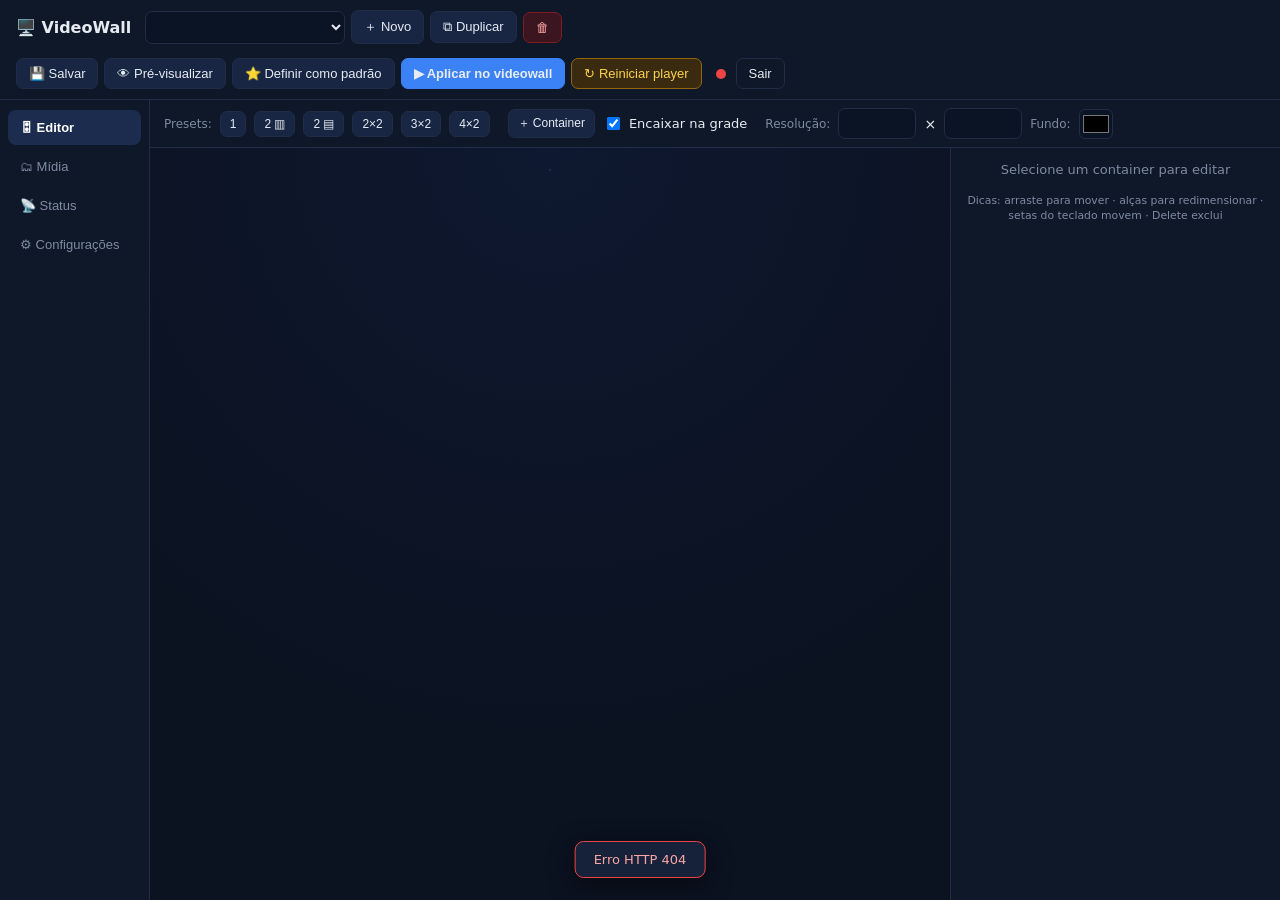
==== static/admin/index.html @ bae7da6b "VideoWall — plataforma de gestão de videowall corporativo para Ubuntu Aplicação web local (Python st" ====
<!doctype html>
<html lang="pt-BR">
<head>
<meta charset="utf-8">
<title>VideoWall — Administração</title>
<meta name="viewport" content="width=device-width, initial-scale=1">
<link rel="stylesheet" href="/static/admin/admin.css">
</head>
<body>

<header id="topbar">
  <div class="brand">🖥️ VideoWall</div>
  <div class="layout-bar">
    <select id="layoutSelect" title="Layout em edição"></select>
    <button class="btn" id="btnNewLayout" title="Criar novo layout">＋ Novo</button>
    <button class="btn" id="btnDupLayout" title="Duplicar layout">⧉ Duplicar</button>
    <button class="btn danger" id="btnDelLayout" title="Excluir layout">🗑</button>
  </div>
  <div class="grow"></div>
  <div class="actions">
    <span id="dirty" class="dirty" hidden>alterações não salvas</span>
    <button class="btn" id="btnSave">💾 Salvar</button>
    <button class="btn" id="btnPreview">👁 Pré-visualizar</button>
    <button class="btn" id="btnDefault">⭐ Definir como padrão</button>
    <button class="btn primary" id="btnApply">▶ Aplicar no videowall</button>
    <button class="btn warn" id="btnRestart" title="Recarrega o player sem reiniciar o computador">↻ Reiniciar player</button>
  </div>
  <div class="user">
    <span id="playerDot" class="dot off" title="Status do player"></span>
    <button class="btn ghost" id="btnLogout">Sair</button>
  </div>
</header>

<div id="defaultPassWarn" class="warnbar" hidden>
  ⚠ Você está usando a senha padrão (<b>admin/admin</b>). Altere em <a href="#" data-goto="config">Configurações</a>.
</div>

<div id="main">
  <nav id="sidebar">
    <button class="nav active" data-view="editor">🎛 Editor</button>
    <button class="nav" data-view="media">🗂 Mídia</button>
    <button class="nav" data-view="status">📡 Status</button>
    <button class="nav" data-view="config">⚙ Configurações</button>
  </nav>

  <!-- ===================== EDITOR ===================== -->
  <section id="view-editor" class="view active">
    <div id="editorToolbar">
      <div class="group">
        <span class="lbl">Presets:</span>
        <button class="btn sm preset" data-preset="1">1</button>
        <button class="btn sm preset" data-preset="2v" title="2 lado a lado">2 ▥</button>
        <button class="btn sm preset" data-preset="2h" title="2 empilhadas">2 ▤</button>
        <button class="btn sm preset" data-preset="2x2">2×2</button>
        <button class="btn sm preset" data-preset="3x2">3×2</button>
        <button class="btn sm preset" data-preset="4x2">4×2</button>
      </div>
      <div class="group">
        <button class="btn sm" id="btnAddContainer">＋ Container</button>
        <label class="chk"><input type="checkbox" id="snapToggle" checked> Encaixar na grade</label>
      </div>
      <div class="group">
        <span class="lbl">Resolução:</span>
        <input class="num" id="layW" type="number" min="320" step="10"> ×
        <input class="num" id="layH" type="number" min="240" step="10">
        <span class="lbl">Fundo:</span>
        <input id="layBg" type="color" value="#000000">
      </div>
    </div>
    <div id="editorBody">
      <div id="canvasWrap"><div id="canvas"></div></div>
      <aside id="props">
        <div id="propsEmpty" class="muted center">Selecione um container para editar<br><br>
          <small>Dicas: arraste para mover · alças para redimensionar · setas do teclado movem · Delete exclui</small>
        </div>
        <div id="propsForm" hidden>
          <h3 id="propTitle">Container</h3>
          <div class="frow"><label>Nome</label><input id="pName"></div>
          <div class="frow4">
            <label>X<input id="pX" type="number" step="10"></label>
            <label>Y<input id="pY" type="number" step="10"></label>
            <label>Largura<input id="pW" type="number" step="10"></label>
            <label>Altura<input id="pH" type="number" step="10"></label>
          </div>
          <div class="frow3">
            <label>Camada (z)<input id="pZ" type="number"></label>
            <label>Ajuste do conteúdo
              <select id="pFit">
                <option value="contain">Manter proporção</option>
                <option value="cover">Preencher (cortar)</option>
                <option value="fill">Esticar</option>
              </select>
            </label>
            <label>Fundo<input id="pBg" type="color"></label>
          </div>
          <div class="frow checks">
            <label class="chk"><input type="checkbox" id="pActive"> Ativo</label>
            <label class="chk"><input type="checkbox" id="pTitle"> Exibir título</label>
            <label class="chk"><input type="checkbox" id="pBorder"> Borda</label>
            <input id="pBorderColor" type="color" title="Cor da borda">
          </div>
          <div class="frow btnrow">
            <button class="btn sm" id="btnDupContainer">⧉ Duplicar</button>
            <button class="btn sm" id="btnFullContainer" title="Ocupar todo o layout">⛶ Tela cheia</button>
            <button class="btn sm danger" id="btnDelContainer">🗑 Excluir</button>
          </div>

          <h3>Playlist de conteúdos</h3>
          <div id="playlist"></div>
          <button class="btn sm" id="btnAddContent">＋ Adicionar conteúdo</button>
        </div>
      </aside>
    </div>
  </section>

  <!-- ===================== MÍDIA ===================== -->
  <section id="view-media" class="view">
    <div class="viewhead">
      <h2>Biblioteca de mídia</h2>
      <div class="group">
        <button class="btn sm" id="btnMediaUp" hidden>← Voltar</button>
        <span id="mediaPath" class="lbl mono">/</span>
        <div class="grow"></div>
        <button class="btn sm" id="btnNewFolder">＋ Pasta</button>
        <button class="btn sm primary" id="btnUpload">⬆ Enviar arquivos</button>
        <input type="file" id="fileInput" multiple hidden
               accept=".jpg,.jpeg,.png,.webp,.gif,.svg,.bmp,.mp4,.webm,.mkv,.ogv,.mov,.pdf">
      </div>
    </div>
    <div id="uploadProgress" hidden><div id="uploadBar"></div><span id="uploadLabel"></span></div>
    <div id="mediaGrid"></div>
  </section>

  <!-- ===================== STATUS ===================== -->
  <section id="view-status" class="view">
    <div class="viewhead"><h2>Status do videowall</h2>
      <div class="group"><button class="btn sm" id="btnRefreshStatus">↻ Atualizar</button>
      <button class="btn sm" id="btnClearLogs">🧹 Limpar logs</button></div>
    </div>
    <div id="statusCards" class="cards"></div>
    <h3 class="subhead">Logs do player</h3>
    <table id="logTable"><thead><tr><th>Quando</th><th>Nível</th><th>Origem</th><th>Mensagem</th></tr></thead><tbody></tbody></table>
  </section>

  <!-- ===================== CONFIG ===================== -->
  <section id="view-config" class="view">
    <div class="viewhead"><h2>Configurações</h2></div>
    <div class="cards">
      <div class="card">
        <h3>Segurança</h3>
        <div class="frow"><label>Senha atual</label><input id="cfgCur" type="password"></div>
        <div class="frow"><label>Nova senha</label><input id="cfgNew" type="password"></div>
        <button class="btn sm primary" id="btnChangePass">Alterar senha</button>
        <div id="passMsg" class="muted"></div>
      </div>
      <div class="card">
        <h3>Exibição</h3>
        <label class="chk"><input type="checkbox" id="cfgLock"> Bloquear interface do player
          (oculta cursor e impede cliques nos conteúdos)</label>
        <p class="muted">Aplicado imediatamente ao salvar — o player recarrega sozinho.</p>
        <button class="btn sm primary" id="btnSaveDisplay">Salvar exibição</button>
      </div>
      <div class="card">
        <h3>Backup de configuração</h3>
        <p class="muted">Exporta layouts, containers e playlists em JSON (não inclui arquivos de mídia).</p>
        <div class="group">
          <button class="btn sm" id="btnExport">⬇ Exportar</button>
          <button class="btn sm warn" id="btnImport">⬆ Importar (substitui tudo)</button>
          <input type="file" id="importInput" accept=".json" hidden>
        </div>
      </div>
      <div class="card">
        <h3>Testar URL</h3>
        <div class="frow"><label>URL do site/dashboard</label><input id="cfgTestUrl" placeholder="https://..."></div>
        <button class="btn sm" id="btnTestUrl">Testar carregamento</button>
        <div id="testUrlMsg" class="muted"></div>
      </div>
    </div>
  </section>
</div>

<!-- ===================== MODAIS ===================== -->
<div id="modalBack" hidden>
  <div id="contentModal" class="modal" hidden>
    <h3 id="cmTitle">Conteúdo</h3>
    <div class="frow"><label>Nome amigável</label><input id="cmName"></div>
    <div class="frow"><label>Tipo</label>
      <select id="cmType">
        <option value="web">Site / Dashboard (URL)</option>
        <option value="image">Imagem</option>
        <option value="video">Vídeo</option>
        <option value="image_folder">Pasta de imagens (rotação)</option>
      </select>
    </div>
    <div class="frow"><label id="cmSourceLbl">URL</label>
      <div class="inline">
        <input id="cmSource" placeholder="https://...">
        <button class="btn sm" id="cmBrowse" hidden>Procurar…</button>
        <button class="btn sm" id="cmTest" title="Testar URL">Testar</button>
      </div>
      <div id="cmTestMsg" class="muted"></div>
    </div>
    <div class="frow3">
      <label>Tempo de exibição (s)
        <input id="cmDuration" type="number" min="0" value="60">
        <small id="cmDurHint">0 = vídeo até o fim / conteúdo fixo</small>
      </label>
      <label id="cmRefreshWrap">Recarregar a cada (s)
        <input id="cmRefresh" type="number" min="0" value="0">
        <small>0 = não recarregar</small>
      </label>
      <label id="cmVolumeWrap">Volume (0–100)
        <input id="cmVolume" type="number" min="0" max="100" value="0">
        <small>0 = mudo</small>
      </label>
      <label id="cmIntervalWrap">Trocar imagem a cada (s)
        <input id="cmInterval" type="number" min="2" value="10">
      </label>
    </div>
    <div class="frow checks">
      <label class="chk"><input type="checkbox" id="cmActive" checked> Ativo</label>
      <label class="chk" id="cmLoopWrap"><input type="checkbox" id="cmLoop"> Vídeo em loop</label>
    </div>
    <div class="frow btnrow right">
      <button class="btn" id="cmCancel">Cancelar</button>
      <button class="btn primary" id="cmSave">Salvar conteúdo</button>
    </div>
  </div>

  <div id="pickerModal" class="modal" hidden>
    <h3>Escolher arquivo de mídia</h3>
    <div class="group">
      <button class="btn sm" id="pkUp" hidden>← Voltar</button>
      <span id="pkPath" class="lbl mono">/</span>
    </div>
    <div id="pkGrid" class="pkgrid"></div>
    <div class="frow btnrow right"><button class="btn" id="pkCancel">Cancelar</button></div>
  </div>

  <div id="confirmModal" class="modal" hidden>
    <h3 id="cfTitle">Confirmar</h3>
    <p id="cfText"></p>
    <div class="frow btnrow right">
      <button class="btn" id="cfNo">Cancelar</button>
      <button class="btn danger" id="cfYes">Confirmar</button>
    </div>
  </div>

  <div id="promptModal" class="modal" hidden>
    <h3 id="prTitle">Informe</h3>
    <div class="frow"><input id="prInput"></div>
    <div class="frow btnrow right">
      <button class="btn" id="prNo">Cancelar</button>
      <button class="btn primary" id="prYes">OK</button>
    </div>
  </div>
</div>

<div id="toast" hidden></div>
<script src="/static/admin/admin.js"></script>
</body>
</html>
---- static/admin/admin.css ----
/* VideoWall — painel administrativo */
:root{
  --bg:#0b1220; --panel:#0f1828; --card:#111b2e; --line:#1f2d47;
  --txt:#e7ecf3; --mut:#7d8ba1; --acc:#3b82f6; --ok:#34d399; --warn:#f59e0b; --err:#ef4444;
}
*{box-sizing:border-box}
html,body{margin:0;height:100%;background:var(--bg);color:var(--txt);
  font-family:system-ui,sans-serif;font-size:14px}
body{display:flex;flex-direction:column;overflow:hidden}
.grow{flex:1}
.muted{color:var(--mut);font-size:13px}
.center{text-align:center}
.mono{font-family:ui-monospace,monospace}
h2{margin:0;font-size:18px} h3{margin:18px 0 10px;font-size:14px;color:#aebbd0}
small{color:var(--mut)}

/* ---------- topo ---------- */
#topbar{display:flex;align-items:center;gap:14px;padding:10px 16px;
  background:var(--panel);border-bottom:1px solid var(--line);flex-wrap:wrap}
.brand{font-weight:700;font-size:16px;white-space:nowrap}
.layout-bar{display:flex;gap:6px;align-items:center}
.actions{display:flex;gap:6px;align-items:center;flex-wrap:wrap}
.user{display:flex;gap:10px;align-items:center}
.dot{width:10px;height:10px;border-radius:50%;display:inline-block}
.dot.on{background:var(--ok);box-shadow:0 0 6px var(--ok)}
.dot.off{background:var(--err)}
.dirty{color:var(--warn);font-size:12px}
.warnbar{background:#3a2b10;border-bottom:1px solid #6b4e16;color:#fbbf24;
  padding:7px 16px;font-size:13px}
.warnbar a{color:#fde68a}

/* ---------- botões e campos ---------- */
.btn{background:#182643;border:1px solid var(--line);color:var(--txt);border-radius:7px;
  padding:7px 12px;font-size:13px;cursor:pointer;white-space:nowrap}
.btn:hover{border-color:#33507e;filter:brightness(1.12)}
.btn.primary{background:var(--acc);border-color:var(--acc);font-weight:600}
.btn.danger{background:#3b1520;border-color:#7f1d1d;color:#fca5a5}
.btn.warn{background:#3a2b10;border-color:#92660f;color:#fcd34d}
.btn.ghost{background:transparent}
.btn.sm{padding:5px 9px;font-size:12px}
select,input[type=text],input[type=number],input[type=password],input:not([type]){
  background:#0b1424;border:1px solid var(--line);color:var(--txt);
  border-radius:7px;padding:7px 9px;font-size:13px;outline:none;max-width:100%}
select:focus,input:focus{border-color:var(--acc)}
input[type=color]{width:34px;height:30px;padding:1px;border:1px solid var(--line);
  border-radius:6px;background:#0b1424;cursor:pointer}
input.num{width:78px}
#layoutSelect{min-width:200px}
.lbl{color:var(--mut);font-size:12px}
.chk{display:flex;align-items:center;gap:6px;font-size:13px;color:var(--txt);cursor:pointer}
.group{display:flex;align-items:center;gap:8px;flex-wrap:wrap}

/* ---------- estrutura ---------- */
#main{flex:1;display:flex;min-height:0}
#sidebar{width:150px;background:var(--panel);border-right:1px solid var(--line);
  display:flex;flex-direction:column;padding:10px 8px;gap:4px}
.nav{background:transparent;border:0;color:var(--mut);text-align:left;padding:10px 12px;
  border-radius:8px;font-size:13px;cursor:pointer}
.nav:hover{color:var(--txt);background:#16213a}
.nav.active{color:#fff;background:#1b2c4f;font-weight:600}
.view{flex:1;display:none;flex-direction:column;min-width:0;overflow:auto;padding:14px}
.view.active{display:flex}
.viewhead{display:flex;align-items:center;gap:14px;margin-bottom:14px;flex-wrap:wrap}
.viewhead .group{flex:1}
.subhead{margin-top:24px}

/* ---------- editor ---------- */
#view-editor{padding:0}
#editorToolbar{display:flex;gap:18px;align-items:center;padding:8px 14px;flex-wrap:wrap;
  background:var(--panel);border-bottom:1px solid var(--line)}
#editorBody{flex:1;display:flex;min-height:0}
#canvasWrap{flex:1;overflow:auto;display:flex;align-items:flex-start;justify-content:center;
  padding:22px;background:
    radial-gradient(circle at 50% 0,#0e1830 0,#0b1220 70%)}
#canvas{position:relative;background:#000;outline:1px solid var(--line);
  background-image:
    linear-gradient(rgba(255,255,255,.045) 1px,transparent 1px),
    linear-gradient(90deg,rgba(255,255,255,.045) 1px,transparent 1px);
  flex:none}
.cbox{position:absolute;border:1px solid #2e4a7a;background:rgba(27,44,79,.55);
  color:#cdd9ec;overflow:hidden;cursor:move;user-select:none}
.cbox .cname{font-size:11px;font-weight:600;padding:3px 6px;white-space:nowrap;
  overflow:hidden;text-overflow:ellipsis;background:rgba(10,16,28,.55)}
.cbox .cinfo{position:absolute;bottom:2px;left:6px;font-size:10px;color:#8fa3c4}
.cbox .cbadge{position:absolute;top:3px;right:5px;font-size:10px;color:#8fa3c4}
.cbox.inactive{opacity:.4;border-style:dashed}
.cbox.selected{border:2px solid var(--acc);background:rgba(59,130,246,.22);z-index:999 !important}
.handle{position:absolute;width:10px;height:10px;background:var(--acc);border-radius:2px;z-index:3}
.h-nw{top:-5px;left:-5px;cursor:nwse-resize}   .h-n{top:-5px;left:calc(50% - 5px);cursor:ns-resize}
.h-ne{top:-5px;right:-5px;cursor:nesw-resize}  .h-e{top:calc(50% - 5px);right:-5px;cursor:ew-resize}
.h-se{bottom:-5px;right:-5px;cursor:nwse-resize}.h-s{bottom:-5px;left:calc(50% - 5px);cursor:ns-resize}
.h-sw{bottom:-5px;left:-5px;cursor:nesw-resize}.h-w{top:calc(50% - 5px);left:-5px;cursor:ew-resize}

#props{width:330px;border-left:1px solid var(--line);background:var(--panel);
  overflow-y:auto;padding:14px;flex:none}
#props h3:first-child{margin-top:0}
.frow{margin-bottom:10px}
.frow>label{display:block;color:var(--mut);font-size:12px;margin-bottom:4px}
.frow>input,.frow>select{width:100%}
.frow4{display:grid;grid-template-columns:1fr 1fr 1fr 1fr;gap:6px;margin-bottom:10px}
.frow3{display:grid;grid-template-columns:1fr 1fr 1fr;gap:6px;margin-bottom:10px}
.frow4 label,.frow3 label{display:flex;flex-direction:column;gap:4px;color:var(--mut);font-size:11px}
.frow4 input,.frow3 input,.frow3 select{width:100%}
.checks{display:flex;gap:14px;align-items:center}
.btnrow{display:flex;gap:8px}
.btnrow.right{justify-content:flex-end}

/* playlist */
#playlist{display:flex;flex-direction:column;gap:6px;margin-bottom:10px}
.pl-item{background:var(--card);border:1px solid var(--line);border-radius:8px;
  padding:8px 10px;display:flex;align-items:center;gap:8px}
.pl-item.inactive{opacity:.45}
.pl-type{font-size:16px;flex:none}
.pl-info{flex:1;min-width:0}
.pl-name{font-size:13px;white-space:nowrap;overflow:hidden;text-overflow:ellipsis}
.pl-meta{font-size:11px;color:var(--mut);white-space:nowrap;overflow:hidden;text-overflow:ellipsis}
.pl-actions{display:flex;gap:2px;flex:none}
.icobtn{background:transparent;border:0;color:var(--mut);cursor:pointer;font-size:13px;
  padding:3px 5px;border-radius:5px}
.icobtn:hover{color:#fff;background:#1b2c4f}

/* ---------- mídia ---------- */
#mediaGrid{display:grid;grid-template-columns:repeat(auto-fill,minmax(150px,1fr));gap:10px}
.mcard{background:var(--card);border:1px solid var(--line);border-radius:9px;overflow:hidden;
  cursor:pointer;position:relative}
.mcard:hover{border-color:#33507e}
.mthumb{height:92px;display:flex;align-items:center;justify-content:center;background:#0a0f1a;
  font-size:34px;overflow:hidden}
.mthumb img{width:100%;height:100%;object-fit:cover}
.mname{padding:7px 9px 2px;font-size:12px;white-space:nowrap;overflow:hidden;text-overflow:ellipsis}
.msize{padding:0 9px 8px;font-size:11px;color:var(--mut)}
.mdel{position:absolute;top:5px;right:5px;background:rgba(15,20,35,.85);border:1px solid var(--line);
  border-radius:6px;color:#fca5a5;cursor:pointer;padding:2px 7px;font-size:12px;display:none}
.mcard:hover .mdel{display:block}
#uploadProgress{margin-bottom:12px;background:var(--card);border:1px solid var(--line);
  border-radius:8px;padding:8px 12px;display:flex;align-items:center;gap:12px}
#uploadBar{height:8px;border-radius:5px;background:var(--acc);width:0;min-width:8px;
  transition:width .2s;flex:1;max-width:60%}
#uploadLabel{font-size:12px;color:var(--mut)}

/* ---------- status ---------- */
.cards{display:grid;grid-template-columns:repeat(auto-fit,minmax(280px,1fr));gap:14px}
.card{background:var(--card);border:1px solid var(--line);border-radius:10px;padding:16px}
.card h3{margin-top:0}
.bignum{font-size:26px;font-weight:700;margin-top:6px}
table{width:100%;border-collapse:collapse;font-size:12px;margin-top:10px}
th{color:var(--mut);text-align:left;font-weight:600;padding:6px 10px;border-bottom:1px solid var(--line)}
td{padding:6px 10px;border-bottom:1px solid #16213a;vertical-align:top}
td.lvl-error{color:#fca5a5}

/* ---------- modais ---------- */
#modalBack{position:fixed;inset:0;background:rgba(4,8,16,.72);z-index:100;
  display:flex;align-items:center;justify-content:center}
#modalBack[hidden],.modal[hidden],#toast[hidden]{display:none}
.modal{background:var(--panel);border:1px solid var(--line);border-radius:12px;
  padding:22px;width:min(560px,94vw);max-height:88vh;overflow-y:auto}
.modal h3{margin-top:0}
.inline{display:flex;gap:6px}
.inline input{flex:1}
.pkgrid{display:grid;grid-template-columns:repeat(auto-fill,minmax(120px,1fr));gap:8px;
  max-height:50vh;overflow-y:auto;margin:12px 0}

/* ---------- toast ---------- */
#toast{position:fixed;bottom:22px;left:50%;transform:translateX(-50%);z-index:200;
  background:#16213a;border:1px solid #33507e;color:var(--txt);padding:10px 18px;
  border-radius:9px;font-size:13px;box-shadow:0 6px 24px rgba(0,0,0,.5)}
#toast.err{border-color:var(--err);color:#fca5a5}
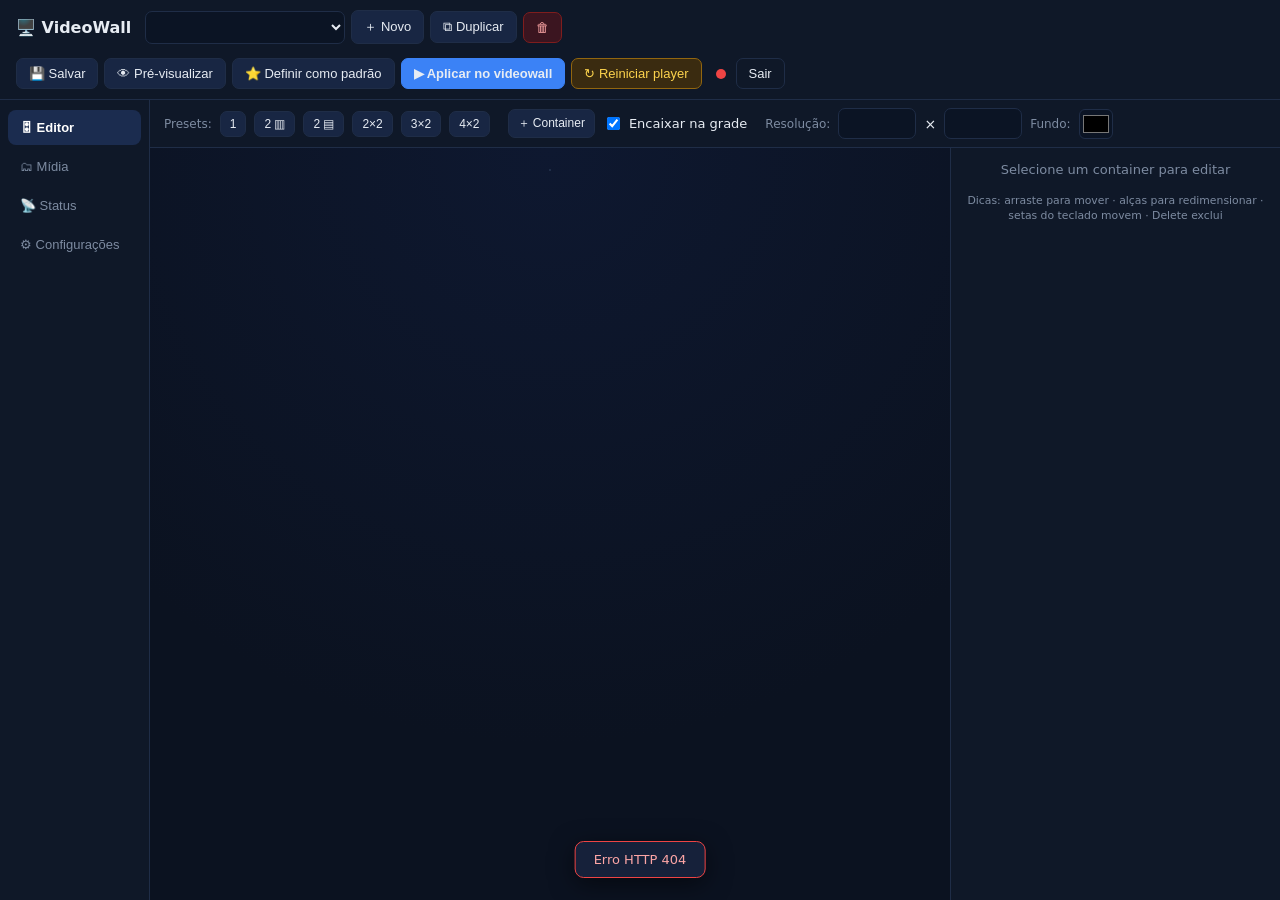
==== commit b4cc5dc3: "Painel: aviso URL/iframe/YouTube, indicador de proporcao e botao 16:9 - Campo de origem mostra ao vi" ====
--- a/static/admin/index.html
+++ b/static/admin/index.html
@@ -82,6 +82,7 @@
             <label>Largura<input id="pW" type="number" step="10"></label>
             <label>Altura<input id="pH" type="number" step="10"></label>
           </div>
+          <div id="pAspect" class="aspect"></div>
           <div class="frow3">
             <label>Camada (z)<input id="pZ" type="number"></label>
             <label>Ajuste do conteúdo
@@ -101,6 +102,7 @@
           </div>
           <div class="frow btnrow">
             <button class="btn sm" id="btnDupContainer">⧉ Duplicar</button>
+            <button class="btn sm" id="btn169" title="Ajustar o container para 16:9 (ideal p/ vídeo e Power BI)">▭ 16:9</button>
             <button class="btn sm" id="btnFullContainer" title="Ocupar todo o layout">⛶ Tela cheia</button>
             <button class="btn sm danger" id="btnDelContainer">🗑 Excluir</button>
           </div>
@@ -198,7 +200,9 @@
         <button class="btn sm" id="cmBrowse" hidden>Procurar…</button>
         <button class="btn sm" id="cmTest" title="Testar URL">Testar</button>
       </div>
+      <div id="cmSourceHint" class="srchint"></div>
       <div id="cmTestMsg" class="muted"></div>
+      <small class="muted">Cole a <b>URL</b> ou o <b>código &lt;iframe&gt;</b> do serviço (Power BI, Grafana, YouTube…). O tamanho do iframe é ajustado ao container automaticamente.</small>
     </div>
     <div class="frow3">
       <label>Tempo de exibição (s)
--- a/static/admin/admin.css
+++ b/static/admin/admin.css
@@ -149,19 +149,21 @@
 td.lvl-error{color:#fca5a5}
 
 /* ---------- modais ---------- */
-#modalBack{position:fixed;inset:0;background:rgba(4,8,16,.72);z-index:100;
+#modalBack{position:fixed;inset:0;background:rgba(4,8,16,.72);z-index:2000;
   display:flex;align-items:center;justify-content:center}
 #modalBack[hidden],.modal[hidden],#toast[hidden]{display:none}
 .modal{background:var(--panel);border:1px solid var(--line);border-radius:12px;
   padding:22px;width:min(560px,94vw);max-height:88vh;overflow-y:auto}
 .modal h3{margin-top:0}
+.srchint{font-size:12px;color:#9fb3d4;white-space:pre-line;word-break:break-all;margin-top:5px;line-height:1.35}
+.aspect{font-size:12px;color:#9fb3d4;margin:-2px 0 8px}
 .inline{display:flex;gap:6px}
 .inline input{flex:1}
 .pkgrid{display:grid;grid-template-columns:repeat(auto-fill,minmax(120px,1fr));gap:8px;
   max-height:50vh;overflow-y:auto;margin:12px 0}
 
 /* ---------- toast ---------- */
-#toast{position:fixed;bottom:22px;left:50%;transform:translateX(-50%);z-index:200;
+#toast{position:fixed;bottom:22px;left:50%;transform:translateX(-50%);z-index:3000;
   background:#16213a;border:1px solid #33507e;color:var(--txt);padding:10px 18px;
   border-radius:9px;font-size:13px;box-shadow:0 6px 24px rgba(0,0,0,.5)}
 #toast.err{border-color:var(--err);color:#fca5a5}
